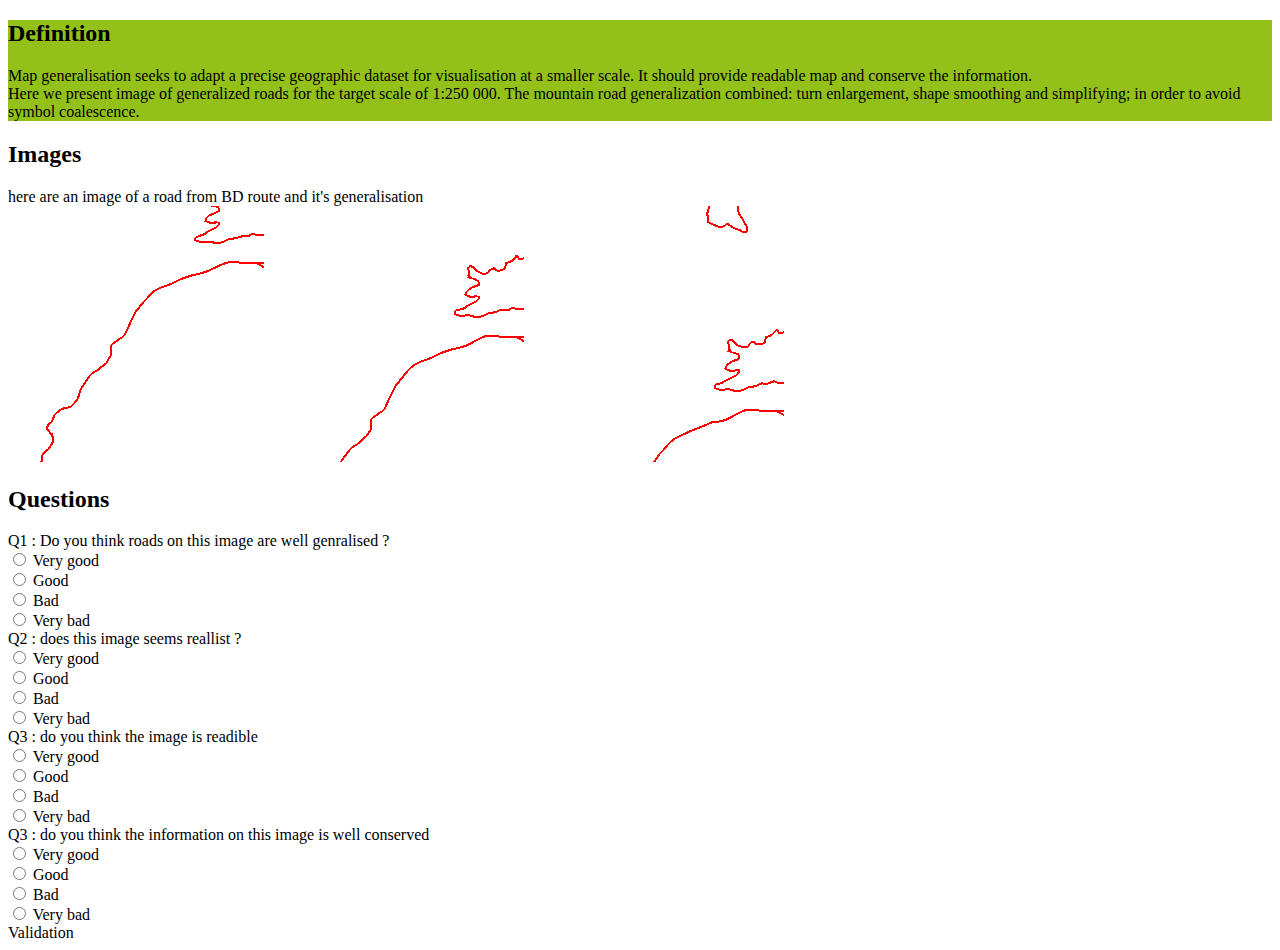
==== evaluate.html @ b668b153 "30042020" ====
<!DOCTYPE html>
<html lang="en">

<head>

  <meta charset="utf-8">
  <meta name="viewport" content="width=device-width, initial-scale=1, shrink-to-fit=no">
  <meta name="description" content="">
  <meta name="author" content="">
  <link href="style.css" rel="stylesheet">
  <title>Evaluate my images</title>

</head>

<body>
  <div class="corp">


<section class="def"> <h2>Definition</h2>
  Map generalisation seeks to adapt a precise geographic dataset for visualisation at a smaller scale. It should provide readable map and conserve the information.<br>
  Here we present image of generalized roads for the target scale of 1:250 000.
  The mountain road generalization combined: turn enlargement, shape smoothing and simplifying; in order to avoid symbol coalescence.
</section>
<section>  <h2>Images</h2> here are an image of a road from BD route and it's generalisation <br>
<div class="image_row">
  <img src="images\road_8.png">
  <img src="images\road_9.png">
  <img src="images\road_10.png">
</div>
</section>
 <h2>Questions</h2>
<section>  Q1 : Do you think roads on this image are well genralised ?
<form>
  <input type="radio" id="vg" name="Q1" value="very good">
  <label for="vg">Very good</label><br>
  <input type="radio" id="g" name="Q1" value="good">
  <label for="g">Good</label><br>
  <input type="radio" id="b" name="Q1" value="bad">
  <label for="b">Bad</label><br>
  <input type="radio" id="vb" name="Q1" value="very bad">
  <label for="vb">Very bad</label>
</form></section>
<section>  Q2 : does this image seems reallist ?
<form>
  <input type="radio" id="vg" name="Q1" value="very good">
  <label for="vg">Very good</label><br>
  <input type="radio" id="g" name="Q1" value="good">
  <label for="g">Good</label><br>
  <input type="radio" id="b" name="Q1" value="bad">
  <label for="b">Bad</label><br>
  <input type="radio" id="vb" name="Q1" value="very bad">
  <label for="vb">Very bad</label>
</form></section>
<section>  Q3 : do you think the image is readible
<form>
  <input type="radio" id="vg" name="Q1" value="very good">
  <label for="vg">Very good</label><br>
  <input type="radio" id="g" name="Q1" value="good">
  <label for="g">Good</label><br>
  <input type="radio" id="b" name="Q1" value="bad">
  <label for="b">Bad</label><br>
  <input type="radio" id="vb" name="Q1" value="very bad">
  <label for="vb">Very bad</label>
</form></section>
<section>  Q3 : do you think the information on this image is well conserved
<form>
  <input type="radio" id="vg" name="Q1" value="very good">
  <label for="vg">Very good</label><br>
  <input type="radio" id="g" name="Q1" value="good">
  <label for="g">Good</label><br>
  <input type="radio" id="b" name="Q1" value="bad">
  <label for="b">Bad</label><br>
  <input type="radio" id="vb" name="Q1" value="very bad">
  <label for="vb">Very bad</label>
</form></section>
<section>Validation</section>
</div>
</body>

</html>
---- style.css ----
.def{
  background-color: #94c01a;
}
.image_row{

}
.img{
    width:100px;
    height:100px;
}

.empty_square{
  width:100px;
  height:100px;
  border:1px solid #000;
  text-align: center;


}
.empty_row{
  display: flex;
}
.corps{
  max-width: 1000px;
}
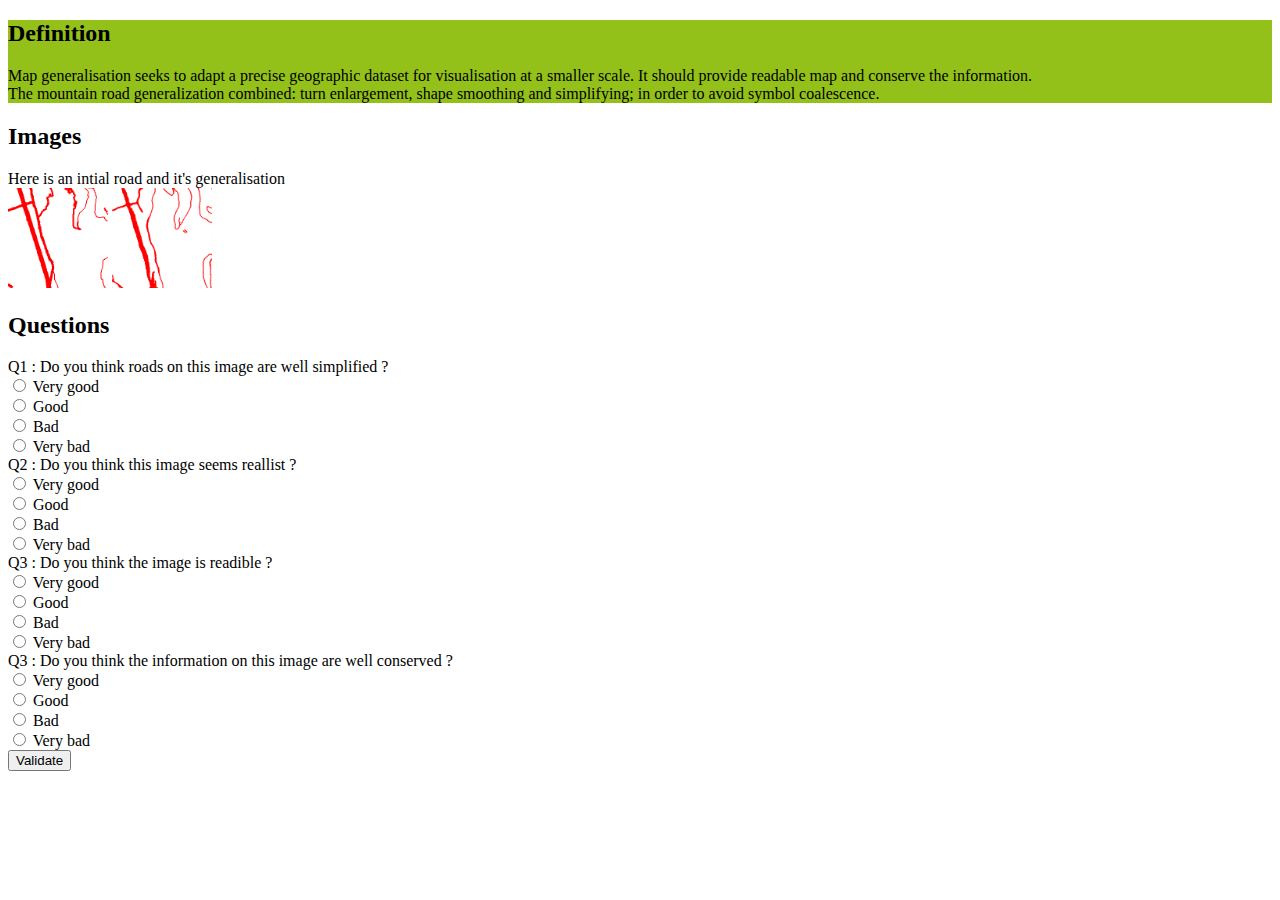
==== commit 8933e440: "ca avance" ====
--- a/evaluate.html
+++ b/evaluate.html
@@ -17,20 +17,20 @@
   <div class="corp">
 
 
-<section class="def"> <h2>Definition</h2>
-  Map generalisation seeks to adapt a precise geographic dataset for visualisation at a smaller scale. It should provide readable map and conserve the information.<br>
-  Here we present image of generalized roads for the target scale of 1:250 000.
-  The mountain road generalization combined: turn enlargement, shape smoothing and simplifying; in order to avoid symbol coalescence.
-</section>
-<section>  <h2>Images</h2> here are an image of a road from BD route and it's generalisation <br>
+    <section class="def"> <h2>Definition</h2>
+      Map generalisation seeks to adapt a precise geographic dataset for visualisation at a smaller scale. It should provide readable map and conserve the information.<br>
+
+      The mountain road generalization combined: turn enlargement, shape smoothing and simplifying; in order to avoid symbol coalescence.
+
+    </section>
+<section>  <h2>Images</h2> Here is an intial road and it's generalisation <br>
 <div class="image_row">
-  <img src="images\road_8.png">
-  <img src="images\road_9.png">
-  <img src="images\road_10.png">
+  <img src="images\Initial\i1.png" class="img">
+  <img src="images\pix2pix\p1.png" class="img">
 </div>
 </section>
  <h2>Questions</h2>
-<section>  Q1 : Do you think roads on this image are well genralised ?
+<section>  Q1 : Do you think roads on this image are well simplified ?
 <form>
   <input type="radio" id="vg" name="Q1" value="very good">
   <label for="vg">Very good</label><br>
@@ -41,7 +41,7 @@
   <input type="radio" id="vb" name="Q1" value="very bad">
   <label for="vb">Very bad</label>
 </form></section>
-<section>  Q2 : does this image seems reallist ?
+<section>  Q2 : Do you think this image seems reallist ?
 <form>
   <input type="radio" id="vg" name="Q1" value="very good">
   <label for="vg">Very good</label><br>
@@ -52,7 +52,7 @@
   <input type="radio" id="vb" name="Q1" value="very bad">
   <label for="vb">Very bad</label>
 </form></section>
-<section>  Q3 : do you think the image is readible
+<section>  Q3 : Do you think the image is readible ?
 <form>
   <input type="radio" id="vg" name="Q1" value="very good">
   <label for="vg">Very good</label><br>
@@ -63,7 +63,7 @@
   <input type="radio" id="vb" name="Q1" value="very bad">
   <label for="vb">Very bad</label>
 </form></section>
-<section>  Q3 : do you think the information on this image is well conserved
+<section>  Q3 : Do you think the information on this image are well conserved ?
 <form>
   <input type="radio" id="vg" name="Q1" value="very good">
   <label for="vg">Very good</label><br>
@@ -74,7 +74,10 @@
   <input type="radio" id="vb" name="Q1" value="very bad">
   <label for="vb">Very bad</label>
 </form></section>
-<section>Validation</section>
+<button class="button"
+        type="button">
+    Validate
+</button>
 </div>
 </body>
 
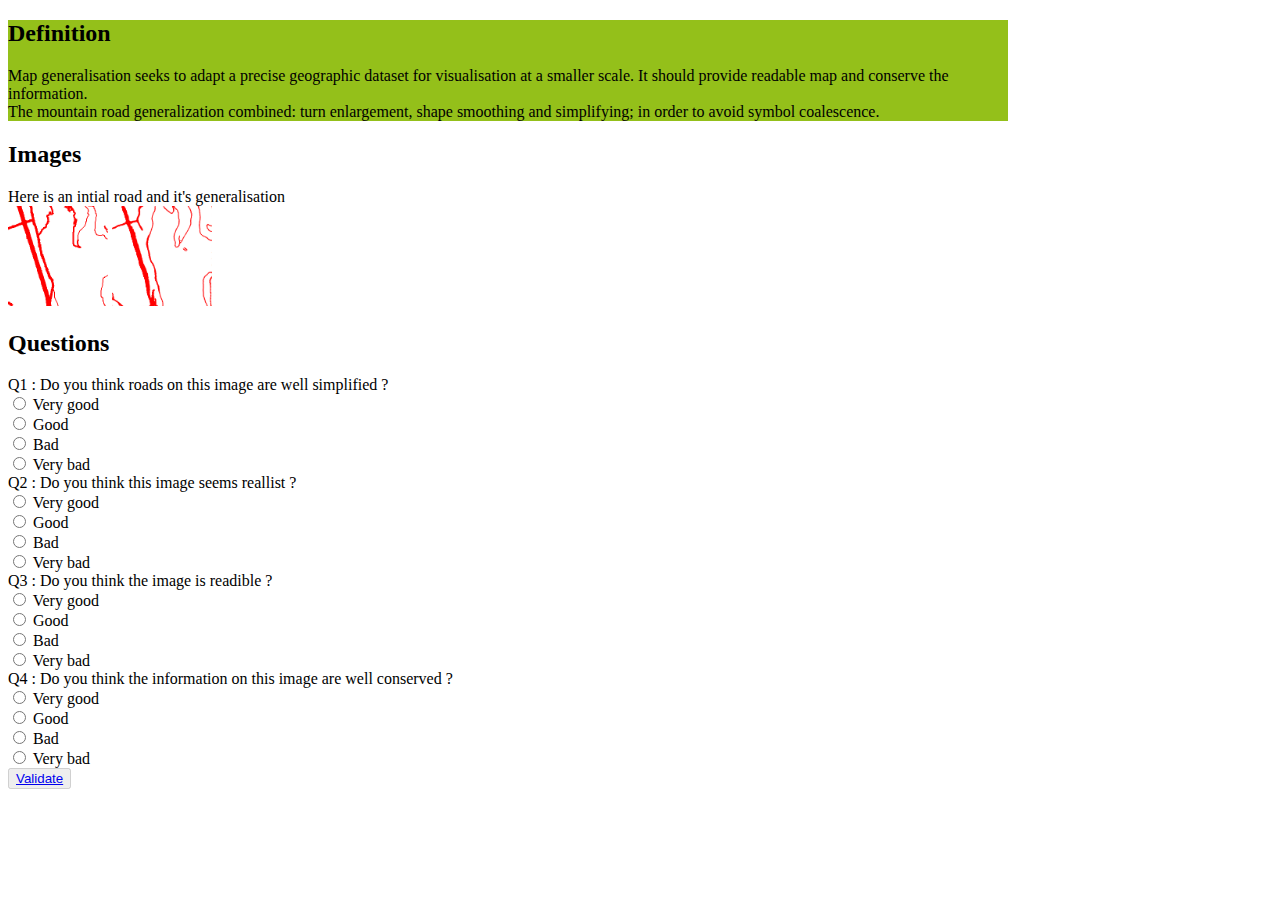
==== commit be7ba3bf: "cancel button" ====
--- a/evaluate.html
+++ b/evaluate.html
@@ -14,7 +14,7 @@
 </head>
 
 <body>
-  <div class="corp">
+  <div class="corps">
 
 
     <section class="def"> <h2>Definition</h2>
@@ -31,7 +31,7 @@
 </section>
  <h2>Questions</h2>
 <section>  Q1 : Do you think roads on this image are well simplified ?
-<form>
+<form class="form">
   <input type="radio" id="vg" name="Q1" value="very good">
   <label for="vg">Very good</label><br>
   <input type="radio" id="g" name="Q1" value="good">
@@ -42,7 +42,7 @@
   <label for="vb">Very bad</label>
 </form></section>
 <section>  Q2 : Do you think this image seems reallist ?
-<form>
+<form class="form">
   <input type="radio" id="vg" name="Q1" value="very good">
   <label for="vg">Very good</label><br>
   <input type="radio" id="g" name="Q1" value="good">
@@ -53,7 +53,7 @@
   <label for="vb">Very bad</label>
 </form></section>
 <section>  Q3 : Do you think the image is readible ?
-<form>
+<form class="form">
   <input type="radio" id="vg" name="Q1" value="very good">
   <label for="vg">Very good</label><br>
   <input type="radio" id="g" name="Q1" value="good">
@@ -63,8 +63,8 @@
   <input type="radio" id="vb" name="Q1" value="very bad">
   <label for="vb">Very bad</label>
 </form></section>
-<section>  Q3 : Do you think the information on this image are well conserved ?
-<form>
+<section>  Q4 : Do you think the information on this image are well conserved ?
+<form class="form">
   <input type="radio" id="vg" name="Q1" value="very good">
   <label for="vg">Very good</label><br>
   <input type="radio" id="g" name="Q1" value="good">
@@ -74,10 +74,12 @@
   <input type="radio" id="vb" name="Q1" value="very bad">
   <label for="vb">Very bad</label>
 </form></section>
-<button class="button"
-        type="button">
-    Validate
+<button class="button" id="submitbutton"
+        type="button" disabled=true>
+    <a href="rank.html">   Validate</a>
 </button>
+
+<script src="main.js"></script>
 </div>
 </body>
 
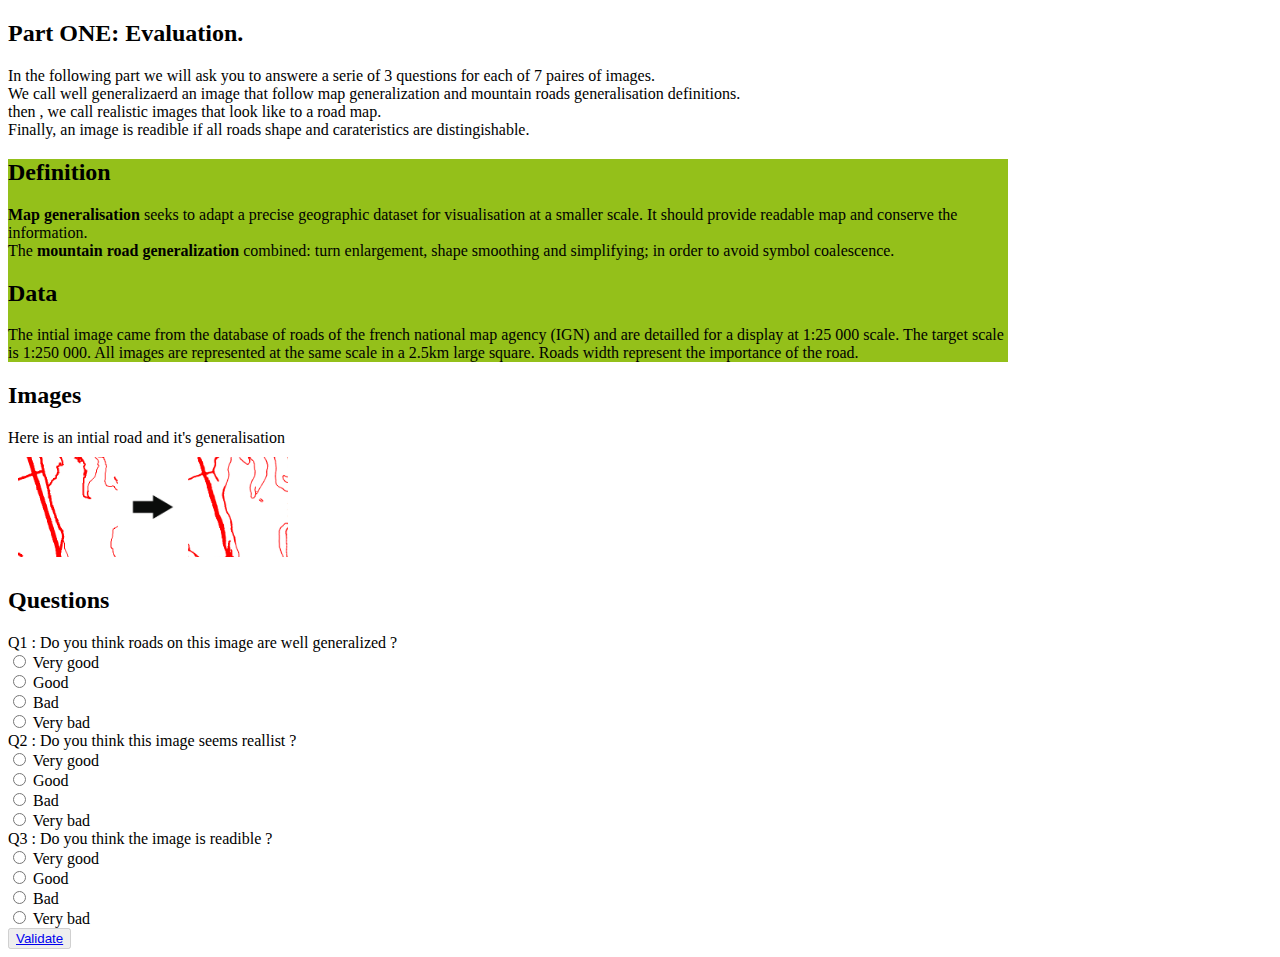
==== commit 0096a7fb: "pages tests pretes" ====
--- a/evaluate.html
+++ b/evaluate.html
@@ -15,22 +15,31 @@
 
 <body>
   <div class="corps">
+    <h2>Part ONE: Evaluation.</h2>
+In the following part we will ask you to answere a serie of 3 questions for each of 7 paires of images. <br>
+We call well generalizaerd an image that follow map generalization and mountain roads generalisation definitions.<br>
+then , we call realistic images that look like to a road map.<br>
+Finally, an image is readible if all roads shape and carateristics are distingishable.<br>
 
+    <section class="def">
+      <h2>Definition</h2>
+      <b>Map generalisation</b> seeks to adapt a precise geographic dataset for visualisation at a smaller scale. It should provide readable map and conserve the information.<br>
 
-    <section class="def"> <h2>Definition</h2>
-      Map generalisation seeks to adapt a precise geographic dataset for visualisation at a smaller scale. It should provide readable map and conserve the information.<br>
+      The <b>mountain road generalization</b> combined: turn enlargement, shape smoothing and simplifying; in order to avoid symbol coalescence.
 
-      The mountain road generalization combined: turn enlargement, shape smoothing and simplifying; in order to avoid symbol coalescence.
-
+      <h2>Data</h2>
+      The intial image came from the database of roads of the french national map agency (IGN) and are detailled for a display at 1:25 000 scale.
+      The target scale is 1:250 000. All images are represented at the same scale in a 2.5km large square. Roads width represent the importance of the road.
     </section>
 <section>  <h2>Images</h2> Here is an intial road and it's generalisation <br>
 <div class="image_row">
-  <img src="images\Initial\i1.png" class="img">
-  <img src="images\pix2pix\p1.png" class="img">
+  <img src="images\image_eval\Initial\i1.png" class="img">
+    <img src="images\fleche.jpg" class="imgdemi">
+  <img src="images\image_eval\pix2pix\p1.png" class="img">
 </div>
 </section>
  <h2>Questions</h2>
-<section>  Q1 : Do you think roads on this image are well simplified ?
+<section>  Q1 : Do you think roads on this image are well generalized ?
 <form class="form">
   <input type="radio" id="vg" name="Q1" value="very good">
   <label for="vg">Very good</label><br>
@@ -63,17 +72,6 @@
   <input type="radio" id="vb" name="Q1" value="very bad">
   <label for="vb">Very bad</label>
 </form></section>
-<section>  Q4 : Do you think the information on this image are well conserved ?
-<form class="form">
-  <input type="radio" id="vg" name="Q1" value="very good">
-  <label for="vg">Very good</label><br>
-  <input type="radio" id="g" name="Q1" value="good">
-  <label for="g">Good</label><br>
-  <input type="radio" id="b" name="Q1" value="bad">
-  <label for="b">Bad</label><br>
-  <input type="radio" id="vb" name="Q1" value="very bad">
-  <label for="vb">Very bad</label>
-</form></section>
 <button class="button" id="submitbutton"
         type="button" disabled=true>
     <a href="rank.html">   Validate</a>
--- a/style.css
+++ b/style.css
@@ -2,11 +2,30 @@
   background-color: #94c01a;
 }
 .image_row{
+  display: flex;
+  flex-direction: row;
+  align-items: center;
+  align-content: : center;
+
 
 }
 .img{
     width:100px;
     height:100px;
+        margin: 10px;
+}
+.img3{
+  width:500px;
+  height:175px;
+}
+.imgdemi{
+  width:50px;
+  height:50px;
+}
+
+.imglg{
+  width:50px;
+  height:50px;
 }
 
 .empty_square{
@@ -23,3 +42,9 @@
 .corps{
   max-width: 1000px;
 }
+.col{
+    display: flex;
+    flex-direction: column;
+    justify-content: center;
+        align-items: center;
+}
